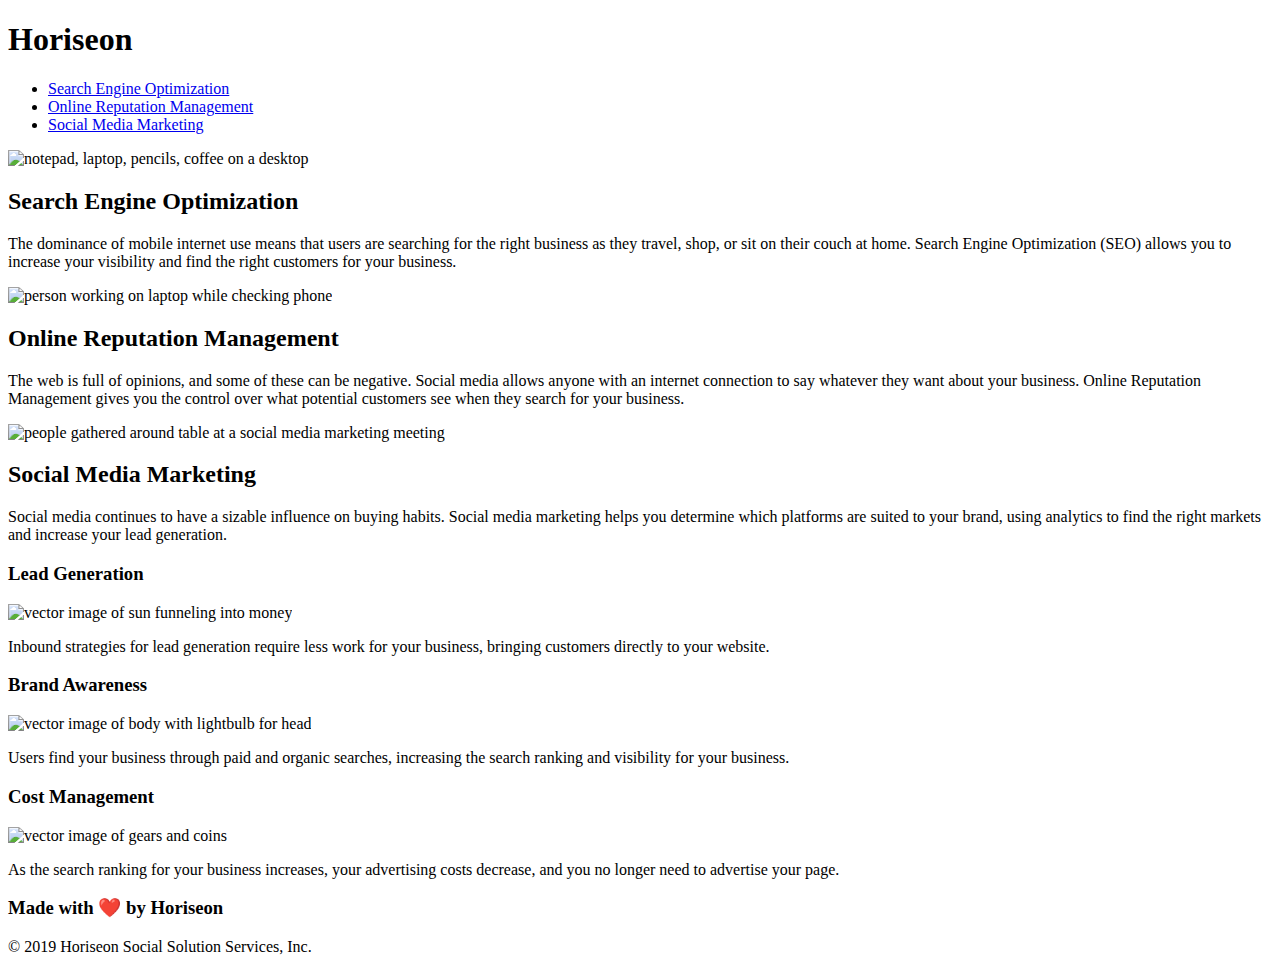
==== index.html @ 8f89f411 "index.html" ====
<!DOCTYPE html>
<html lang="en-us">

<head>
    <meta charset="UTF-8" />
    <link rel="stylesheet" href="./Assets/style.css">
    <title>Horiseon Digital Marketing</title>
</head>

<body>
    <header class="header">
        <h1>Hori<span class="seo">seo</span>n</h1>
        <nav>
            <ul>
                <li>
                    <a href="#search-engine-optimization">Search Engine Optimization</a>
                </li>
                <li>
                    <a href="#online-reputation-management">Online Reputation Management</a>
                </li>
                <li>
                    <a href="#social-media-marketing">Social Media Marketing</a>
                </li>
            </ul>
        </nav>
    </header>
    <section class="hero" alt="People gathered for a marketing meeting"></section>
    <article class="content">
        <section id="search-engine-optimization" class="search-engine-optimization">
            <img src="./assets/images/search-engine-optimization.jpg" class="float-left" alt="notepad, laptop, pencils, coffee on a desktop" />
            <h2>Search Engine Optimization</h2>
            <p>
                The dominance of mobile internet use means that users are searching for the right business as they travel, shop, or sit on their couch at home. Search Engine Optimization (SEO) allows you to increase your visibility and find the right customers for your business.
            </p>
        </section>
        <section id="online-reputation-management" class="online-reputation-management">
            <img src="./assets/images/online-reputation-management.jpg" class="float-right" alt="person working on laptop while checking phone" />
            <h2>Online Reputation Management</h2>
            <p>
                The web is full of opinions, and some of these can be negative. Social media allows anyone with an internet connection to say whatever they want about your business. Online Reputation Management gives you the control over what potential customers see when they search for your business.
            </p>
        </section>
        <section id="social-media-marketing" class="social-media-marketing">
            <img src="./assets/images/social-media-marketing.jpg" class="float-left" alt="people gathered around table at a social media marketing meeting" />
            <h2>Social Media Marketing</h2>
            <p>
                Social media continues to have a sizable influence on buying habits. Social media marketing helps you determine which platforms are suited to your brand, using analytics to find the right markets and increase your lead generation.
            </p>
        </section>
    </article>
    <aside class="benefits">
        <section class="benefit-lead">
            <h3>Lead Generation</h3>
            <img src="./assets/images/lead-generation.png" alt="vector image of sun funneling into money"/>
            <p>
                Inbound strategies for lead generation require less work for your business, bringing customers directly to your website.
            </p>
        </section>
        <section class="benefit-brand">
            <h3>Brand Awareness</h3>
            <img src="./assets/images/brand-awareness.png" alt="vector image of body with lightbulb for head"/>
            <p>
                Users find your business through paid and organic searches, increasing the search ranking and visibility for your business.
            </p>
        </section>
        <section class="benefit-cost">
            <h3>Cost Management</h3>
            <img src="./assets/images/cost-management.png" alt="vector image of gears and coins"/>
            <p>
                As the search ranking for your business increases, your advertising costs decrease, and you no longer need to advertise your page.
            </p>
        </section>
    </aside>
    <footer class="footer">
        <h3>Made with ❤️️ by Horiseon</h3>
        <p>
            &copy; 2019 Horiseon Social Solution Services, Inc.
        </p>
    </footer>
</body>

</html>
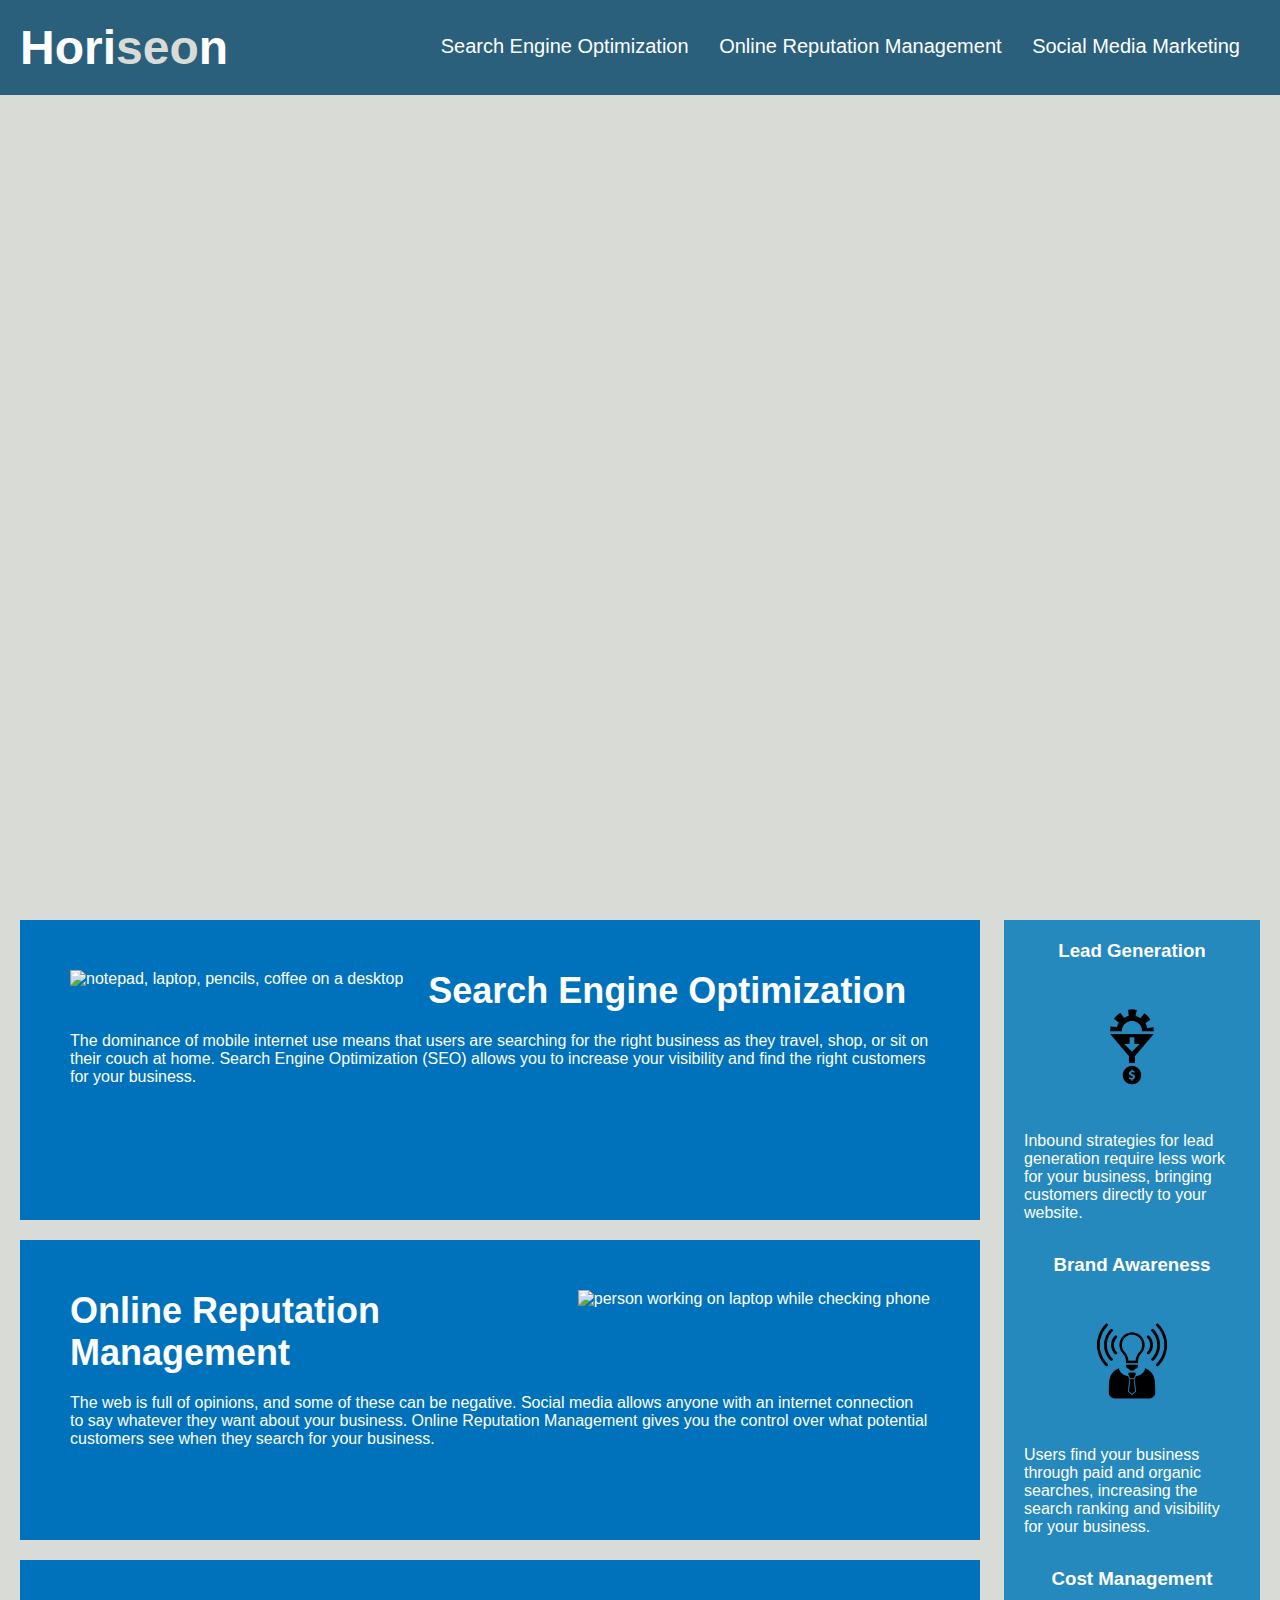
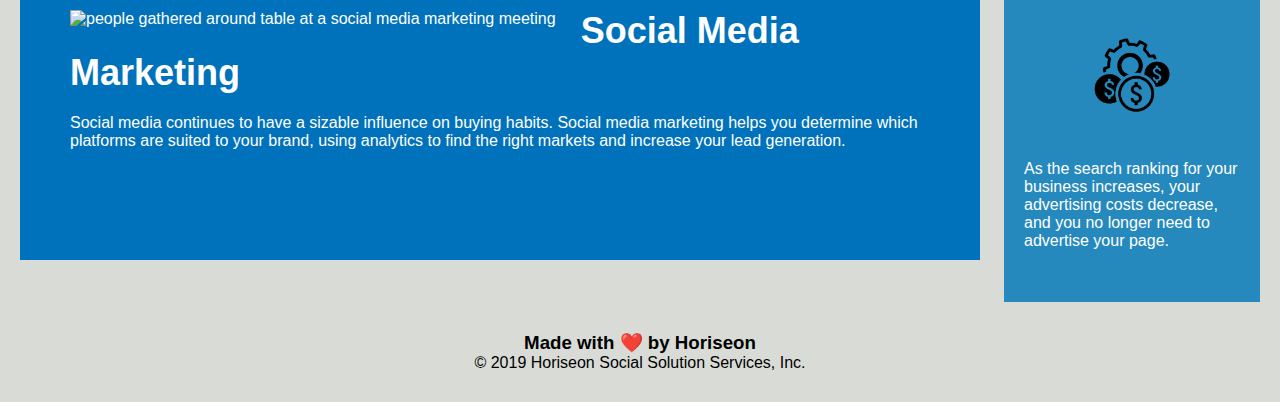
==== commit 9efbda2e: "moved index to root, redo stylesheet, delete one folder" ====
--- a/index.html
+++ b/index.html
@@ -3,7 +3,7 @@
 
 <head>
     <meta charset="UTF-8" />
-    <link rel="stylesheet" href="./Assets/style.css">
+    <link rel="stylesheet" href="./assets/style.css">
     <title>Horiseon Digital Marketing</title>
 </head>
 
--- a/assets/style.css
+++ b/assets/style.css
@@ -0,0 +1,205 @@
+* {
+    box-sizing: border-box;
+    padding: 0;
+    margin: 0;
+}
+
+body {
+    background-color: #d9dcd6;
+}
+
+.header {
+    padding: 20px;
+    font-family: 'Trebuchet MS', 'Lucida Sans Unicode', 'Lucida Grande', 'Lucida Sans', Arial, sans-serif;
+    background-color: #2a607c;
+    color: #ffffff;
+}
+
+.header h1 {
+    display: inline-block;
+    font-size: 48px;
+}
+
+.header h1 .seo {
+    color: #d9dcd6;
+}
+
+.header nav {
+    padding-top: 15px;
+    margin-right: 20px;
+    float: right;
+    font-family: 'Gill Sans', 'Gill Sans MT', Calibri, 'Trebuchet MS', sans-serif;
+    font-size: 20px;
+    
+}
+
+.header nav ul {
+    list-style-type: none;
+}
+
+.header nav ul li {
+    display: inline-block;
+    margin-left: 25px;
+}
+
+a {
+    color: #ffffff;
+    text-decoration: none;
+}
+
+p {
+    font-size: 16px;
+}
+
+.hero {
+    height: 800px;
+    width: 100%;
+    margin-bottom: 25px;
+    background-image: url("./images/digital-marketing-meeting.jpg");
+    background-size: cover;
+    background-position: center;
+}
+
+.float-left {
+    float: left;
+    margin-right: 25px;
+}
+
+.float-right {
+    float: right;
+    margin-left: 25px;
+}
+
+.content {
+    width: 75%;
+    display: inline-block;
+    margin-left: 20px;
+}
+
+.benefits {
+    margin-right: 20px;
+    padding: 20px;
+    clear: both;
+    float: right;
+    width: 20%;
+    height: 100%;
+    font-family: 'Gill Sans', 'Gill Sans MT', Calibri, 'Trebuchet MS', sans-serif;
+    background-color: #2589bd;
+}
+
+.benefit-lead {
+    margin-bottom: 32px;
+    color: #ffffff;
+}
+
+.benefit-brand {
+    margin-bottom: 32px;
+    color: #ffffff;
+}
+
+.benefit-cost {
+    margin-bottom: 32px;
+    color: #ffffff;
+}
+
+.benefit-lead h3 {
+    margin-bottom: 10px;
+    text-align: center;
+}
+
+.benefit-brand h3 {
+    margin-bottom: 10px;
+    text-align: center;
+}
+
+.benefit-cost h3 {
+    margin-bottom: 10px;
+    text-align: center;
+}
+
+.benefit-lead img {
+    display: block;
+    margin: 10px auto;
+    max-width: 150px;
+}
+
+.benefit-brand img {
+    display: block;
+    margin: 10px auto;
+    max-width: 150px;
+}
+
+.benefit-cost img {
+    display: block;
+    margin: 10px auto;
+    max-width: 150px;
+}
+
+.search-engine-optimization {
+    margin-bottom: 20px;
+    padding: 50px;
+    height: 300px;
+    font-family: 'Gill Sans', 'Gill Sans MT', Calibri, 'Trebuchet MS', sans-serif;
+    background-color: #0072bb;
+    color: #ffffff;
+}
+
+.online-reputation-management {
+    margin-bottom: 20px;
+    padding: 50px;
+    height: 300px;
+    font-family: 'Gill Sans', 'Gill Sans MT', Calibri, 'Trebuchet MS', sans-serif;
+    background-color: #0072bb;
+    color: #ffffff;
+}
+
+.social-media-marketing {
+    margin-bottom: 20px;
+    padding: 50px;
+    height: 300px;
+    font-family: 'Gill Sans', 'Gill Sans MT', Calibri, 'Trebuchet MS', sans-serif;
+    background-color: #0072bb;
+    color: #ffffff;
+}
+
+.search-engine-optimization img {
+    max-height: 200px;
+}
+
+.online-reputation-management img {
+    max-height: 200px;
+}
+
+.social-media-marketing img {
+    max-height: 200px;
+}
+
+.search-engine-optimization h2 {
+    margin-bottom: 20px;
+    font-size: 36px;
+}
+
+.online-reputation-management h2 {
+    margin-bottom: 20px;
+    font-size: 36px;
+}
+
+.social-media-marketing h2 {
+    margin-bottom: 20px;
+    font-size: 36px;
+}
+
+.footer {
+    padding: 30px;
+    clear: both;
+    font-family: 'Trebuchet MS', 'Lucida Sans Unicode', 'Lucida Grande', 'Lucida Sans', Arial, sans-serif;
+    text-align: center;
+}
+
+.footer h2 {
+    font-size: 20px;
+}
+
+nav {
+    display: inline-flex;
+}